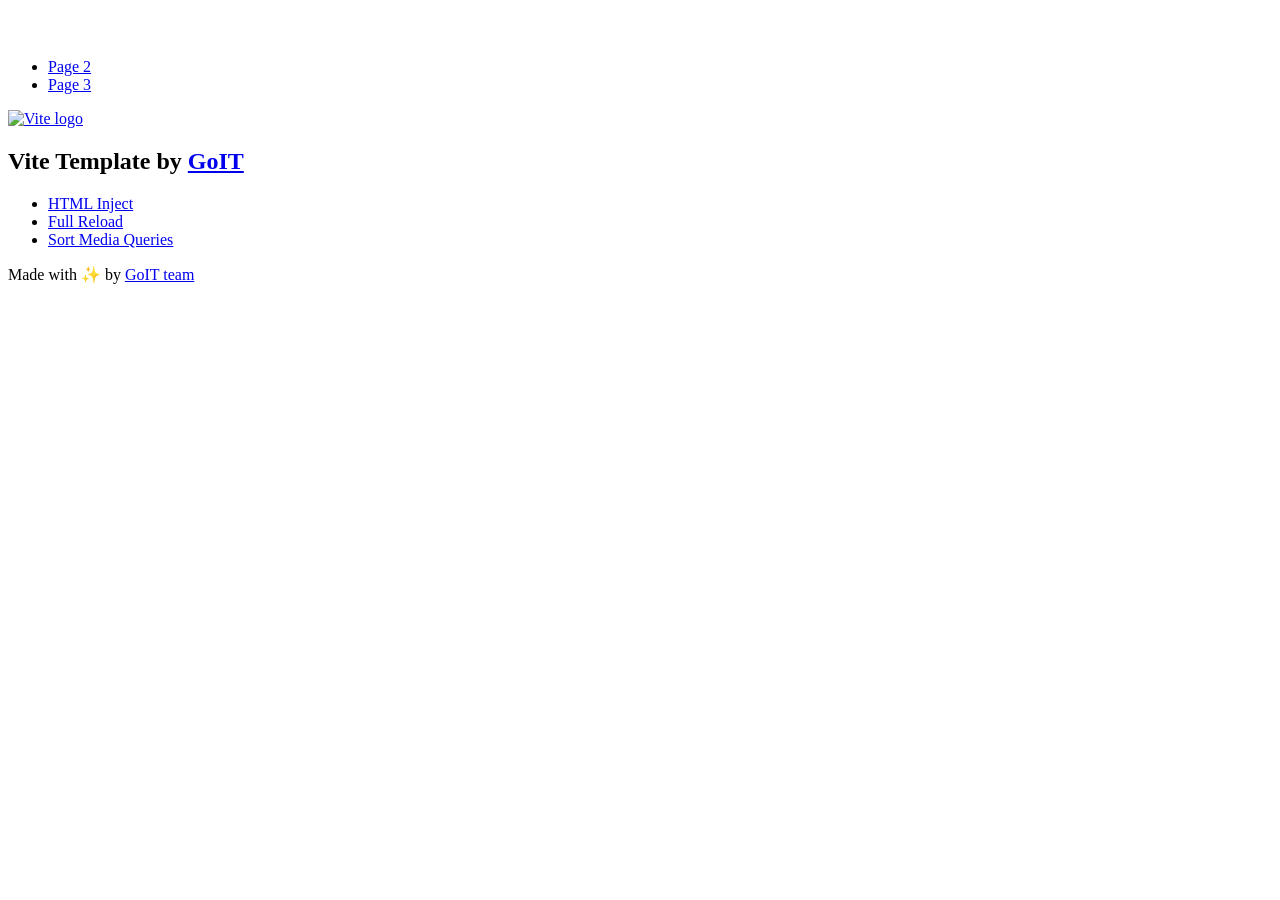
==== index.html @ 8caacbe8 "Deploying to gh-pages from @ daletskyiv/goit-js-hw-12@d2a44ca7d1b233b1a4d2d864b6d99fb9f2c2ff31 🚀" ====
<!DOCTYPE html>
<html lang="en">
  <head>
    <meta charset="UTF-8" />
    <link rel="icon" type="image/svg+xml" href="/vanilla-app-template/favicon.svg" />
    <meta name="viewport" content="width=device-width, initial-scale=1.0" />
    <title>Vanilla App Template</title>
    <script type="module" crossorigin src="/vanilla-app-template/index.js"></script>
    <link rel="stylesheet" crossorigin href="/vanilla-app-template/assets/styles-DvPDDfy5.css">
  </head>
  <body>
    <header class="header">
  <div class="container">
    <nav class="nav">
      <a class="nav-logo" href="./index.html" aria-label="Site logo">
        <svg class="nav-logo-icon" width="100" height="30">
          <use href="/vanilla-app-template/assets/sprite-E8vg0sBb.svg#logo"></use>
        </svg>
      </a>
      <ul class="nav-list">
        <li class="nav-item">
          <a class="nav-link {=$highlight-act}" href="./page-2.html">Page 2</a>
        </li>
        <li class="nav-item">
          <a class="nav-link {=$highlight-curr}" href="./page-3.html">Page 3</a>
        </li>
      </ul>
    </nav>
  </div>
</header>


    <main>
      <!-- Loads the specified .html file -->
      <section class="vite-promo">
  <div class="container">
    <div class="vite-promo-thumb">
      <a
        class="vite-promo-link"
        href="https://vitejs.dev/"
        target="_blank"
        rel="noopener noreferrer"
        aria-label="Link to Vite official website"
        title="Vite.js  build tool"
      >
        <!-- Path to images as from index.html file -->
        <img
          class="pic"
          src="/vanilla-app-template/assets/vite-logo-9o_aqrTe.png"
          alt="Vite logo"
          width="640"
          height="640"
        />
      </a>
    </div>
    <h1 class="main-title">
      <span class="main-title-gradient">Vite</span>
      Template by
      <a
        class="main-title-link"
        href="https://github.com/goitacademy/vanilla-app-template"
        target="_blank"
        rel="noopener noreferrer"
      >
        GoIT
      </a>
    </h1>
  </div>
</section>

      <article class="badges">
  <div class="container">
    <ul class="badges-list">
      <li class="badges-item">
        <a
          class="badges-link"
          href="https://www.npmjs.com/package/vite-plugin-html-inject"
          target="_blank"
          rel="noopener noreferrer"
        >
          HTML Inject
        </a>
      </li>
      <li class="badges-item">
        <a
          class="badges-link"
          href="https://www.npmjs.com/package/vite-plugin-full-reload"
          target="_blank"
          rel="noopener noreferrer"
        >
          Full Reload
        </a>
      </li>
      <li class="badges-item">
        <a
          class="badges-link"
          href="https://www.npmjs.com/package/postcss-sort-media-queries"
          target="_blank"
          rel="noopener noreferrer"
        >
          Sort Media Queries
        </a>
      </li>
    </ul>
  </div>
</article>

    </main>

    <footer class="footer">
  <div class="container">
    <p class="footer-desc">
      Made with ✨ by
      <a
        class="footer-link"
        href="https://goit.global/ua/"
        target="_blank"
        rel="noopener noreferrer"
      >
        GoIT team
      </a>
    </p>
  </div>
</footer>


  </body>
</html>
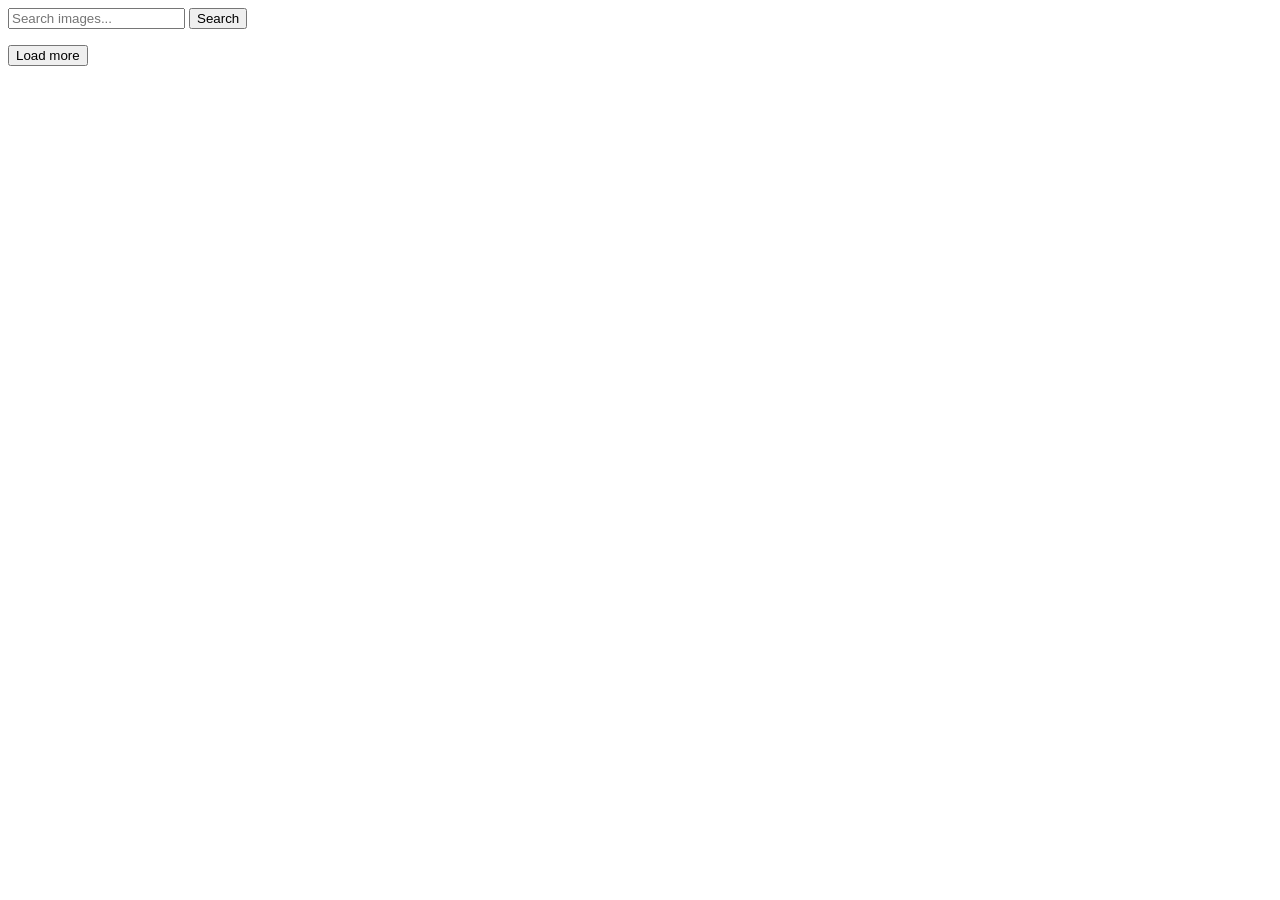
==== commit d2ed5598: "Deploying to gh-pages from @ daletskyiv/goit-js-hw-12@d42707a5e93ac3846e92f5c9092c11f4baec5611 🚀" ====
--- a/index.html
+++ b/index.html
@@ -1,128 +1,40 @@
-<!DOCTYPE html>
+<!doctype html>
 <html lang="en">
   <head>
     <meta charset="UTF-8" />
-    <link rel="icon" type="image/svg+xml" href="/vanilla-app-template/favicon.svg" />
     <meta name="viewport" content="width=device-width, initial-scale=1.0" />
-    <title>Vanilla App Template</title>
+    <title>goit-js-hw-12</title>
+    <link rel="preconnect" href="https://fonts.googleapis.com" />
+    <link rel="preconnect" href="https://fonts.gstatic.com" crossorigin />
+    <link
+      href="https://fonts.googleapis.com/css2?family=Montserrat:wght@100..900&display=swap"
+      rel="stylesheet"
+    />
     <script type="module" crossorigin src="/vanilla-app-template/index.js"></script>
-    <link rel="stylesheet" crossorigin href="/vanilla-app-template/assets/styles-DvPDDfy5.css">
+    <link rel="modulepreload" crossorigin href="/vanilla-app-template/assets/vendor-Do60_h77.js">
+    <link rel="stylesheet" crossorigin href="/vanilla-app-template/assets/vendor-DumFYO8Z.css">
+    <link rel="stylesheet" crossorigin href="/vanilla-app-template/assets/index-Dy4f6PzF.css">
   </head>
   <body>
-    <header class="header">
-  <div class="container">
-    <nav class="nav">
-      <a class="nav-logo" href="./index.html" aria-label="Site logo">
-        <svg class="nav-logo-icon" width="100" height="30">
-          <use href="/vanilla-app-template/assets/sprite-E8vg0sBb.svg#logo"></use>
-        </svg>
-      </a>
-      <ul class="nav-list">
-        <li class="nav-item">
-          <a class="nav-link {=$highlight-act}" href="./page-2.html">Page 2</a>
-        </li>
-        <li class="nav-item">
-          <a class="nav-link {=$highlight-curr}" href="./page-3.html">Page 3</a>
-        </li>
-      </ul>
-    </nav>
-  </div>
-</header>
-
-
     <main>
-      <!-- Loads the specified .html file -->
-      <section class="vite-promo">
-  <div class="container">
-    <div class="vite-promo-thumb">
-      <a
-        class="vite-promo-link"
-        href="https://vitejs.dev/"
-        target="_blank"
-        rel="noopener noreferrer"
-        aria-label="Link to Vite official website"
-        title="Vite.js  build tool"
-      >
-        <!-- Path to images as from index.html file -->
-        <img
-          class="pic"
-          src="/vanilla-app-template/assets/vite-logo-9o_aqrTe.png"
-          alt="Vite logo"
-          width="640"
-          height="640"
-        />
-      </a>
-    </div>
-    <h1 class="main-title">
-      <span class="main-title-gradient">Vite</span>
-      Template by
-      <a
-        class="main-title-link"
-        href="https://github.com/goitacademy/vanilla-app-template"
-        target="_blank"
-        rel="noopener noreferrer"
-      >
-        GoIT
-      </a>
-    </h1>
-  </div>
-</section>
-
-      <article class="badges">
-  <div class="container">
-    <ul class="badges-list">
-      <li class="badges-item">
-        <a
-          class="badges-link"
-          href="https://www.npmjs.com/package/vite-plugin-html-inject"
-          target="_blank"
-          rel="noopener noreferrer"
-        >
-          HTML Inject
-        </a>
-      </li>
-      <li class="badges-item">
-        <a
-          class="badges-link"
-          href="https://www.npmjs.com/package/vite-plugin-full-reload"
-          target="_blank"
-          rel="noopener noreferrer"
-        >
-          Full Reload
-        </a>
-      </li>
-      <li class="badges-item">
-        <a
-          class="badges-link"
-          href="https://www.npmjs.com/package/postcss-sort-media-queries"
-          target="_blank"
-          rel="noopener noreferrer"
-        >
-          Sort Media Queries
-        </a>
-      </li>
-    </ul>
-  </div>
-</article>
-
+      <div class="container">
+        <form class="form">
+          <label>
+            <input
+              class="form-input"
+              type="text"
+              name="search_text"
+              placeholder="Search images..."
+            />
+          </label>
+          <button class="form-btn" type="submit">Search</button>
+        </form>
+        <ul class="gallery"></ul>
+        <button class="load-more-btn is-hidden" type="button">Load more</button>
+        <span class="loader"></span>
+      </div>
     </main>
-
-    <footer class="footer">
-  <div class="container">
-    <p class="footer-desc">
-      Made with ✨ by
-      <a
-        class="footer-link"
-        href="https://goit.global/ua/"
-        target="_blank"
-        rel="noopener noreferrer"
-      >
-        GoIT team
-      </a>
-    </p>
-  </div>
-</footer>
-
-
   </body>
 </html>
+
+<div class="gallery-info-part"></div>
